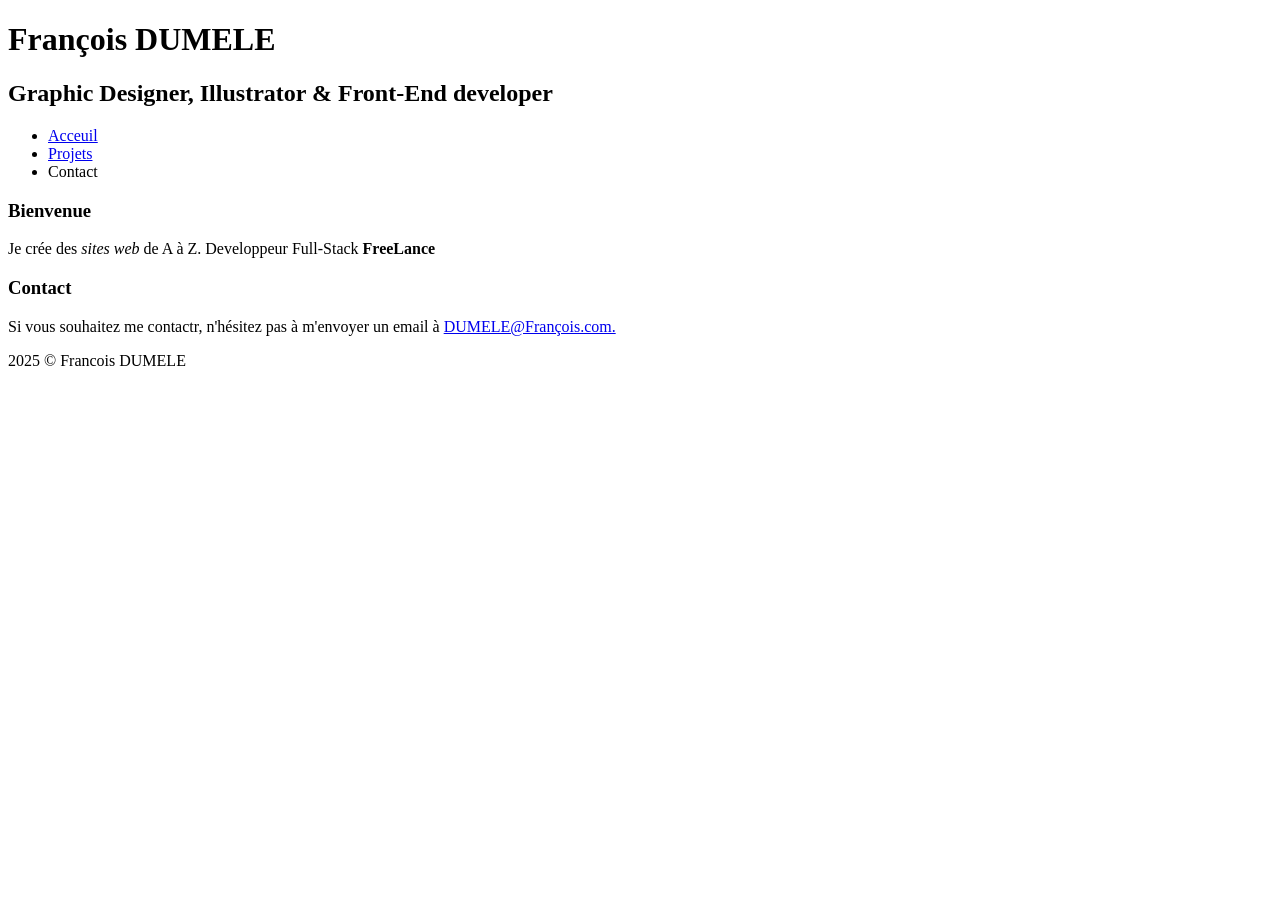
==== index.html @ 00361ef8 "first commit" ====
<!DOCTYPE html>
<html lang="en">
<head>
    <meta charset="UTF-8">
    <meta name="viewport" content="width= , initial-scale=1.0">
    <title>John Doe | Graphic Designer</title>
</head>
<body>
   <!-- ENTETE -->
   <header> 
      <!-- NOM ET PRENOM  -->
      <h1>François DUMELE</h1>

      <!-- STATUE -->
      <h2>Graphic Designer, Illustrator & Front-End developer</h2>
   </header>  
   
   <!-- MENU -->
   <nav>
      <ul>
         <li><a href="index.html" title="aller à l'acceuil">Acceuil</a></li>
         <li><a href="#projets" target="_blank">Projets</a></li>
            <li><a href="#contact"></a>Contact</li>
      </ul> 
   </nav>

   <!-- PRESENTATION -->
   <section> 
      <h3>Bienvenue</h3>
      <!-- DESCRIPTION -->
      <p>Je crée des <em>sites web</em> de A à Z. Developpeur Full-Stack <strong>FreeLance</strong></p>
   </section>  

   <!-- CONTACT -->
   <section>
      <h3>Contact</h3>

      <!-- DESCRIPTION -->
      <p>Si vous souhaitez me contactr, n'hésitez pas à m'envoyer un email à <a href="mailto:DUMELE@François.com">DUMELE@François.com.</a></p> 
   </section> 

   <!-- PIED DE PAGE -->
   <footer>
      <span>2025 &copy; Francois DUMELE</span>
   </footer>
</body>
</html>
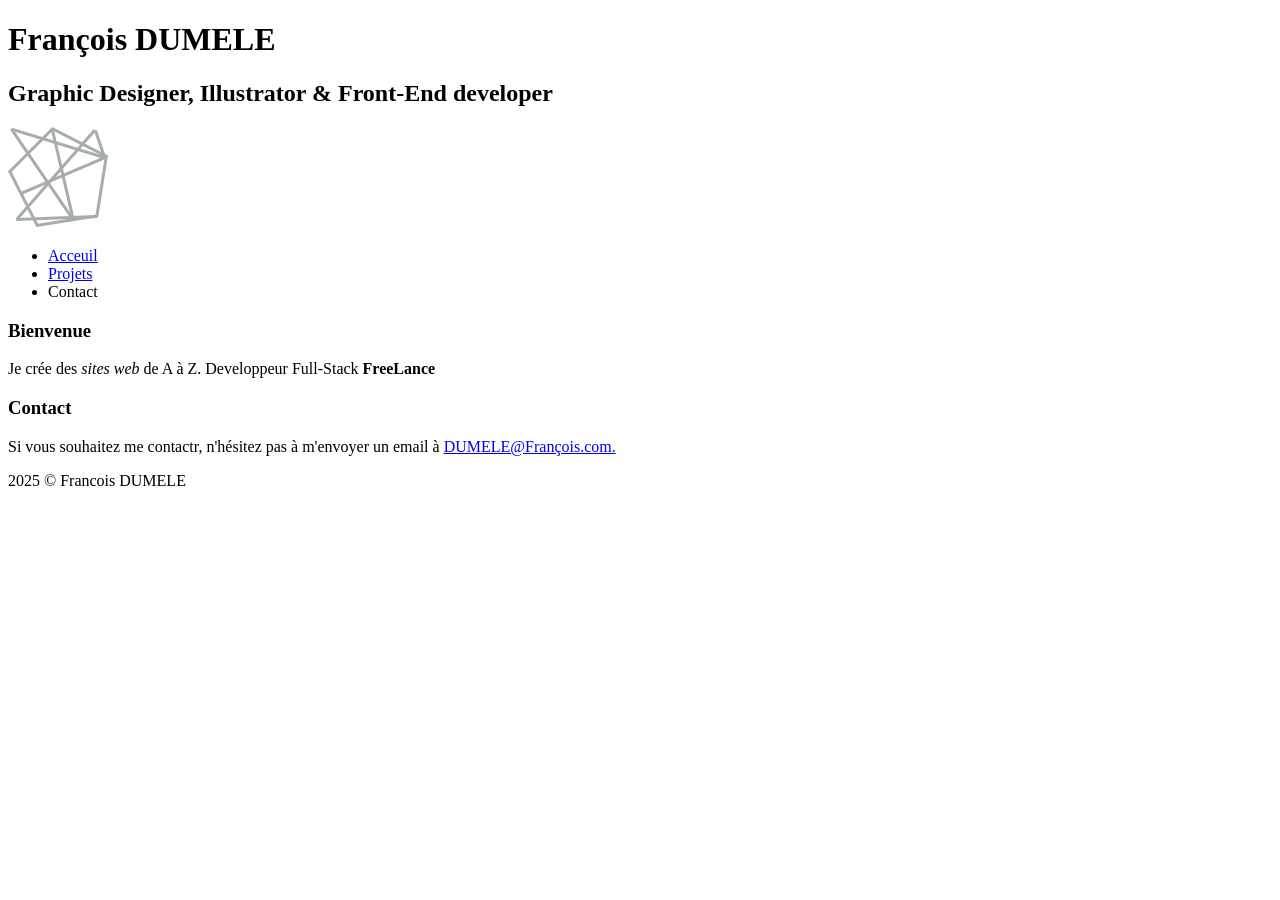
==== commit b9f94c3d: "start after my health" ====
--- a/index.html
+++ b/index.html
@@ -13,6 +13,9 @@
 
       <!-- STATUE -->
       <h2>Graphic Designer, Illustrator & Front-End developer</h2>
+
+      <!-- LOGO -->
+       <img src="pictures/logo.png" />
    </header>  
    
    <!-- MENU -->
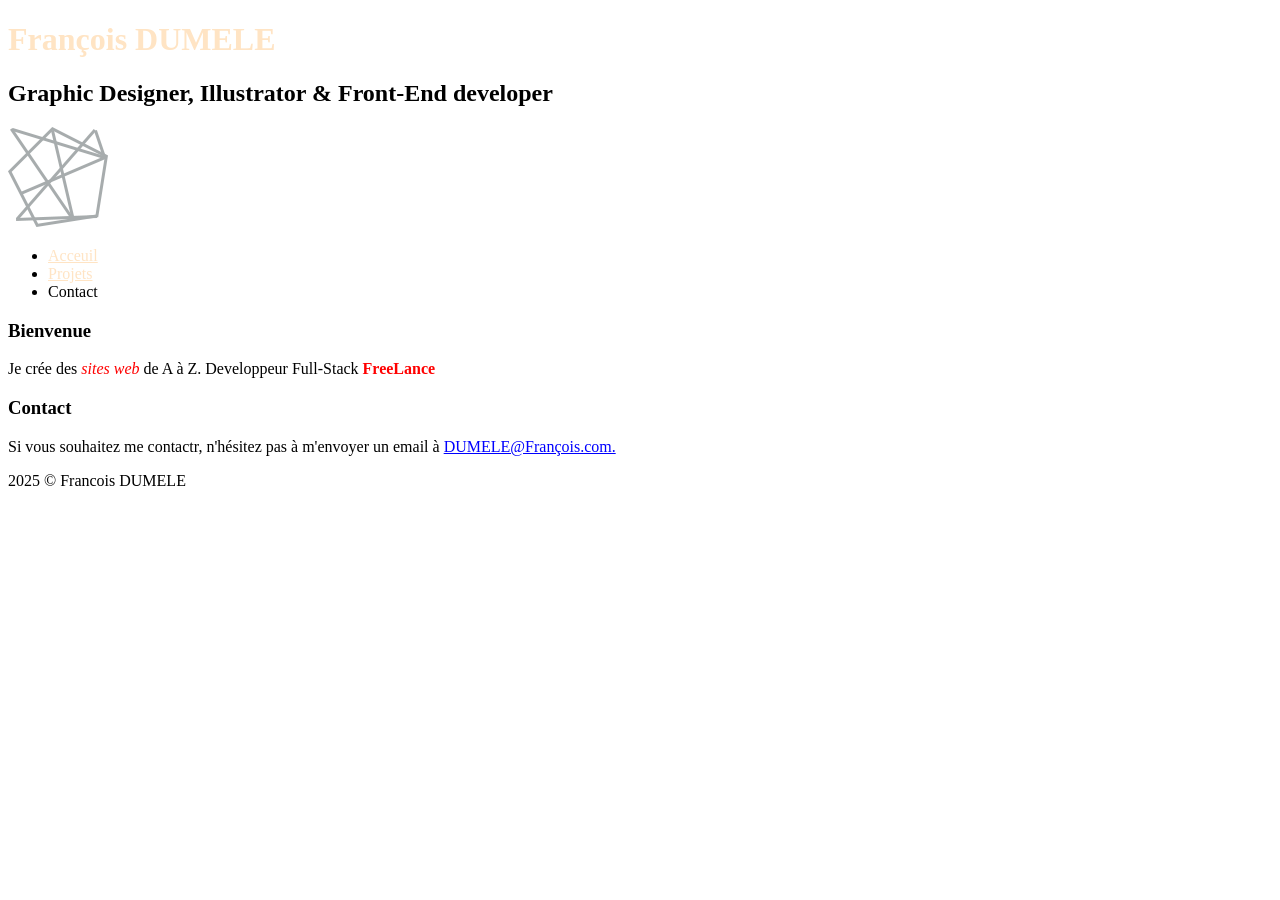
==== commit a82efafd: "add style" ====
--- a/index.html
+++ b/index.html
@@ -4,8 +4,17 @@
     <meta charset="UTF-8">
     <meta name="viewport" content="width= , initial-scale=1.0">
     <title>John Doe | Graphic Designer</title>
+    <link rel="stylesheet" type="text/css" href="design/style.css">
 </head>
+
+<!-- CORPS DE LA PAGE-->
 <body>
+
+   <!-- comment mettre du CSS dans le code -->
+   <!-- 1: dans ka balise même
+        2: dans le HEAD 
+        3: dans un fichier-->
+
    <!-- ENTETE -->
    <header> 
       <!-- NOM ET PRENOM  -->
@@ -15,23 +24,24 @@
       <h2>Graphic Designer, Illustrator & Front-End developer</h2>
 
       <!-- LOGO -->
-       <img src="pictures/logo.png" />
+       <img src="pictures/logo.png" alt="logo"
+       title="Ceci est mon logo" id="logo" />
    </header>  
    
    <!-- MENU -->
    <nav>
       <ul>
          <li><a href="index.html" title="aller à l'acceuil">Acceuil</a></li>
-         <li><a href="#projets" target="_blank">Projets</a></li>
+         <li><a href="project.html" target="_blank">Projets</a></li>
             <li><a href="#contact"></a>Contact</li>
       </ul> 
    </nav>
 
    <!-- PRESENTATION -->
-   <section> 
+   <section class=""> 
       <h3>Bienvenue</h3>
       <!-- DESCRIPTION -->
-      <p>Je crée des <em>sites web</em> de A à Z. Developpeur Full-Stack <strong>FreeLance</strong></p>
+      <p>Je crée des <em class="bienvenue">sites web</em> de A à Z. Developpeur Full-Stack <strong class="bienvenue">FreeLance</strong></p>
    </section>  
 
    <!-- CONTACT -->
--- a/design/style.css
+++ b/design/style.css
@@ -0,0 +1,23 @@
+/*
+CECI EST UN COMMENTAIRE 
+*/
+
+#logo {
+color: blue;
+}
+
+h1 {
+    color: red;
+}
+
+.bienvenue {
+    color: red;
+}
+
+h1, a {
+    color:bisque
+}
+
+p a {
+    color: blue;
+}
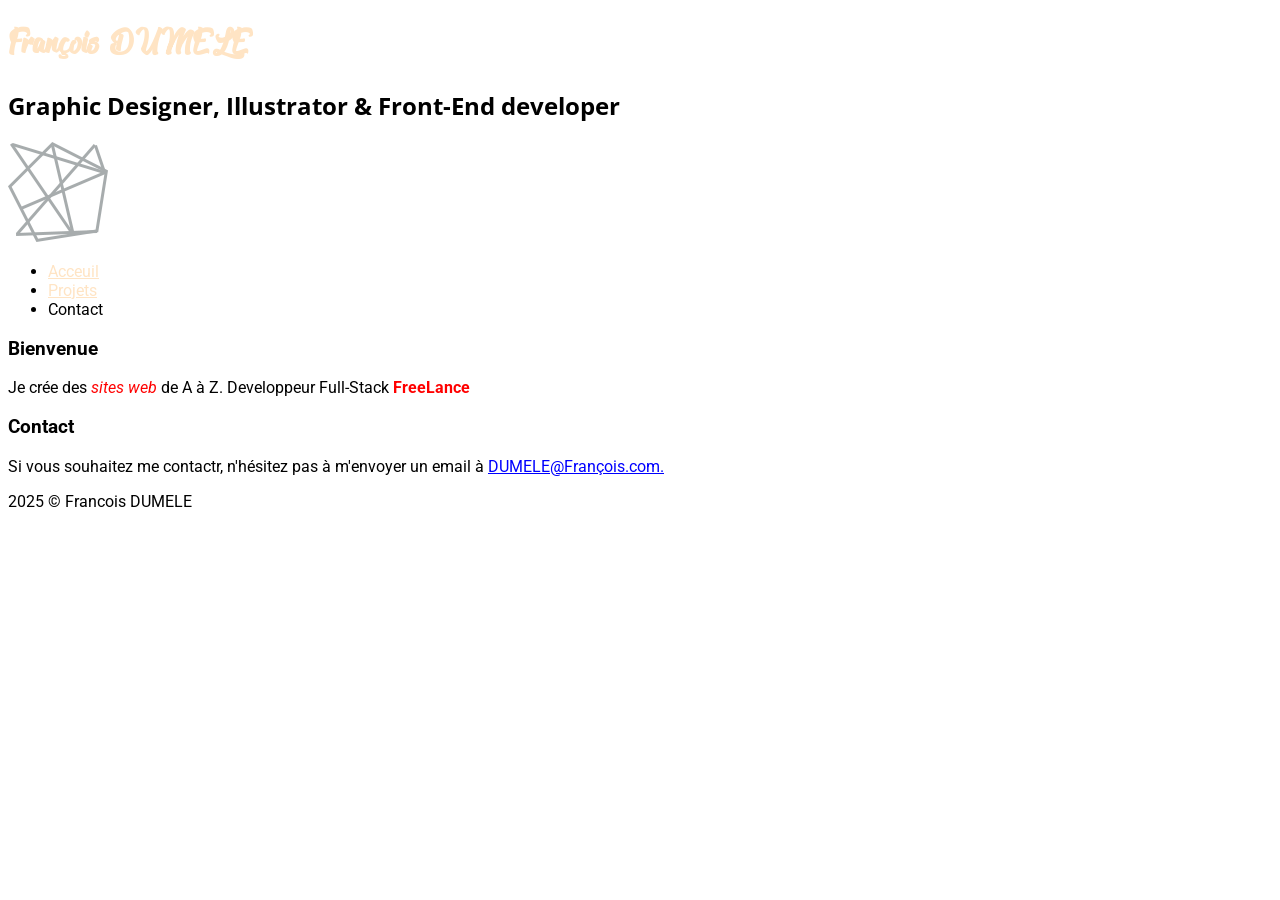
==== commit 433dc590: "add some new font family from google font" ====
--- a/index.html
+++ b/index.html
@@ -5,6 +5,9 @@
     <meta name="viewport" content="width= , initial-scale=1.0">
     <title>John Doe | Graphic Designer</title>
     <link rel="stylesheet" type="text/css" href="design/style.css">
+    <link rel="preconnect" href="https://fonts.googleapis.com">
+    <link rel="preconnect" href="https://fonts.gstatic.com" crossorigin>
+    <link href="https://fonts.googleapis.com/css2?family=Open+Sans:ital,wght@0,300..800;1,300..800&family=Roboto:ital,wght@0,100..900;1,100..900&display=swap" rel="stylesheet">
 </head>
 
 <!-- CORPS DE LA PAGE-->
--- a/design/style.css
+++ b/design/style.css
@@ -1,21 +1,42 @@
+/* POLICE
+UTILISER UNE POLICE PERSONNALISEE
+
+-> Télécharger la police
+-> Utiliser des services propres à cette fonction: google font
+*/
+@font-face {
+    font-family: 'theblacklist';
+    src: url('../src/theblacklist.ttf') format('truetype');
+}
+
 /*
-CECI EST UN COMMENTAIRE 
+CECI EST UN COMMENTAIRE
 */
 
 #logo {
-color: blue;
+    color: blue;
+}
+
+body {
+    font-family: 'Roboto', sans-serif;
 }
 
 h1 {
-    color: red;
+    color: bisque;
+    font-family: 'theblacklist', Arial, sans-serif;
+}
+
+h2 {
+    font-family: 'Open Sans', sans-serif;
 }
 
 .bienvenue {
     color: red;
 }
 
-h1, a {
-    color:bisque
+a {
+    color: bisque;
+    font-family: 'Roboto', sans-serif;
 }
 
 p a {
